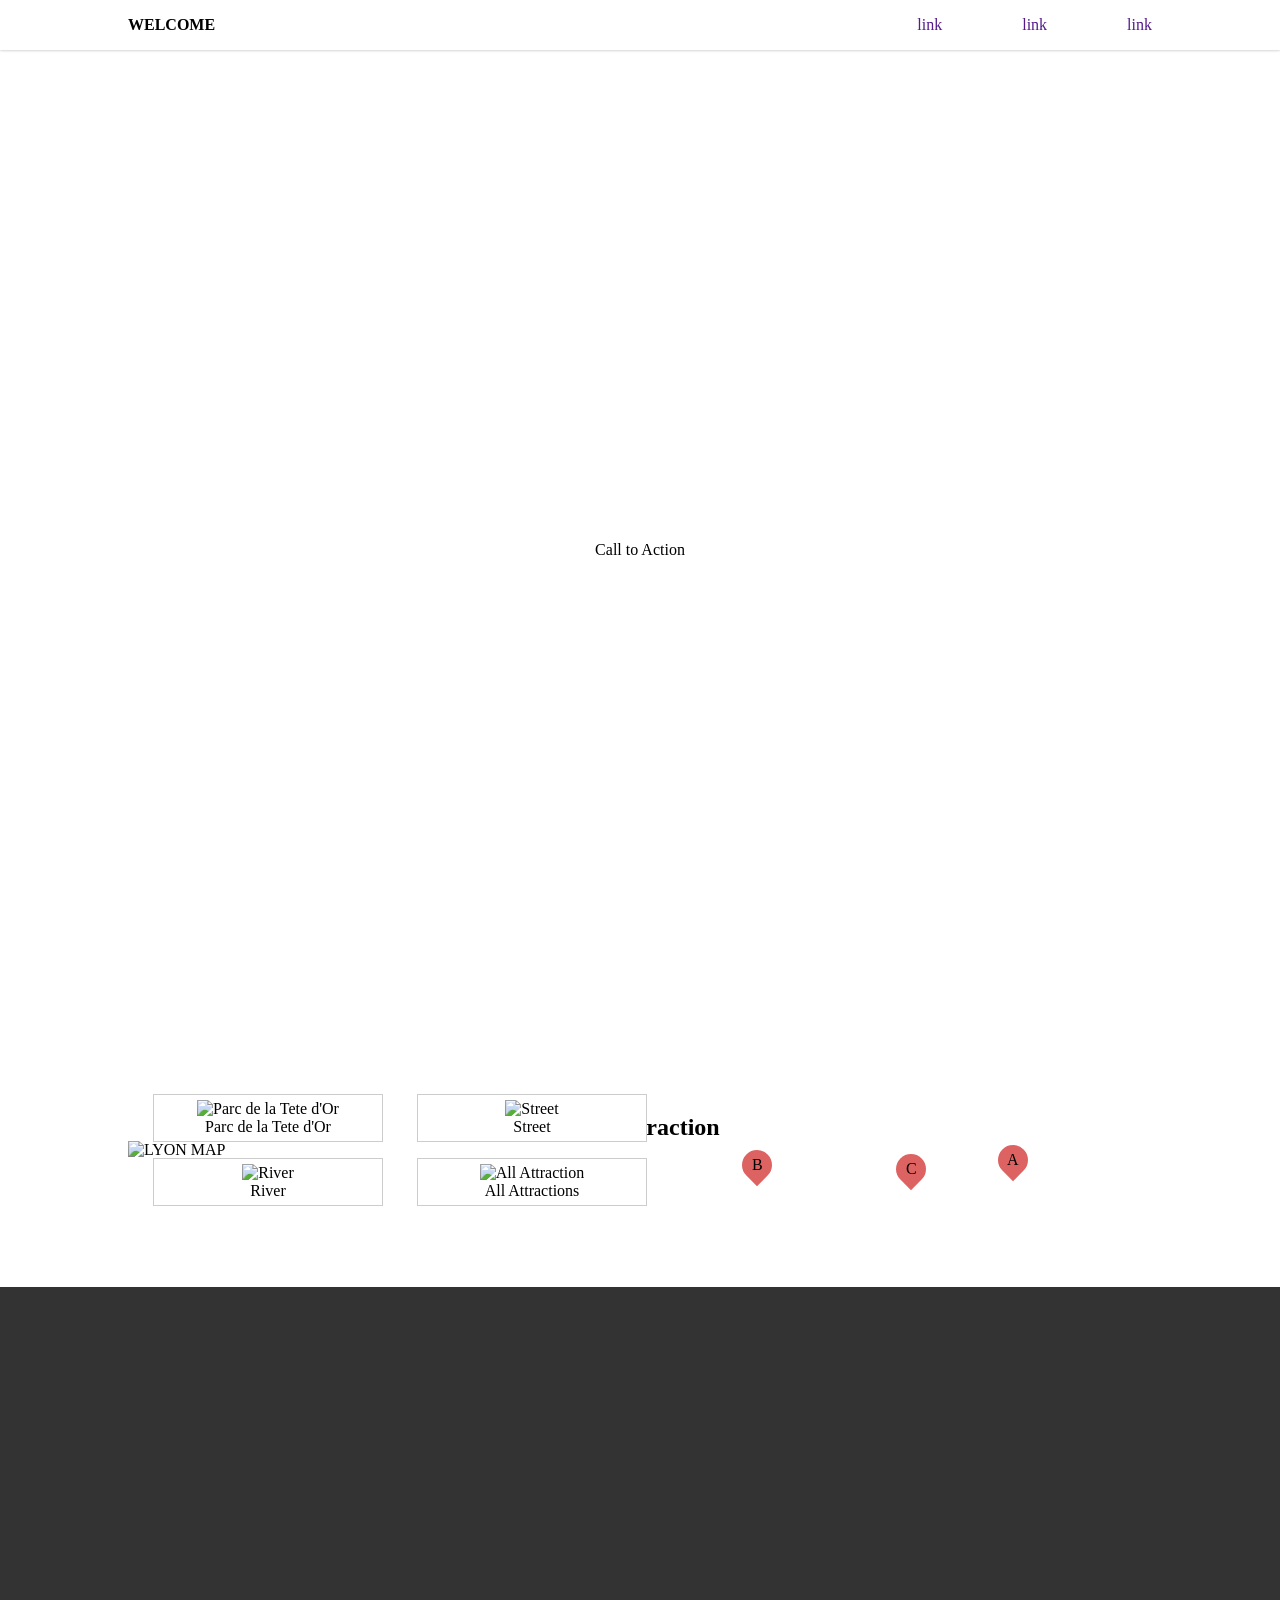
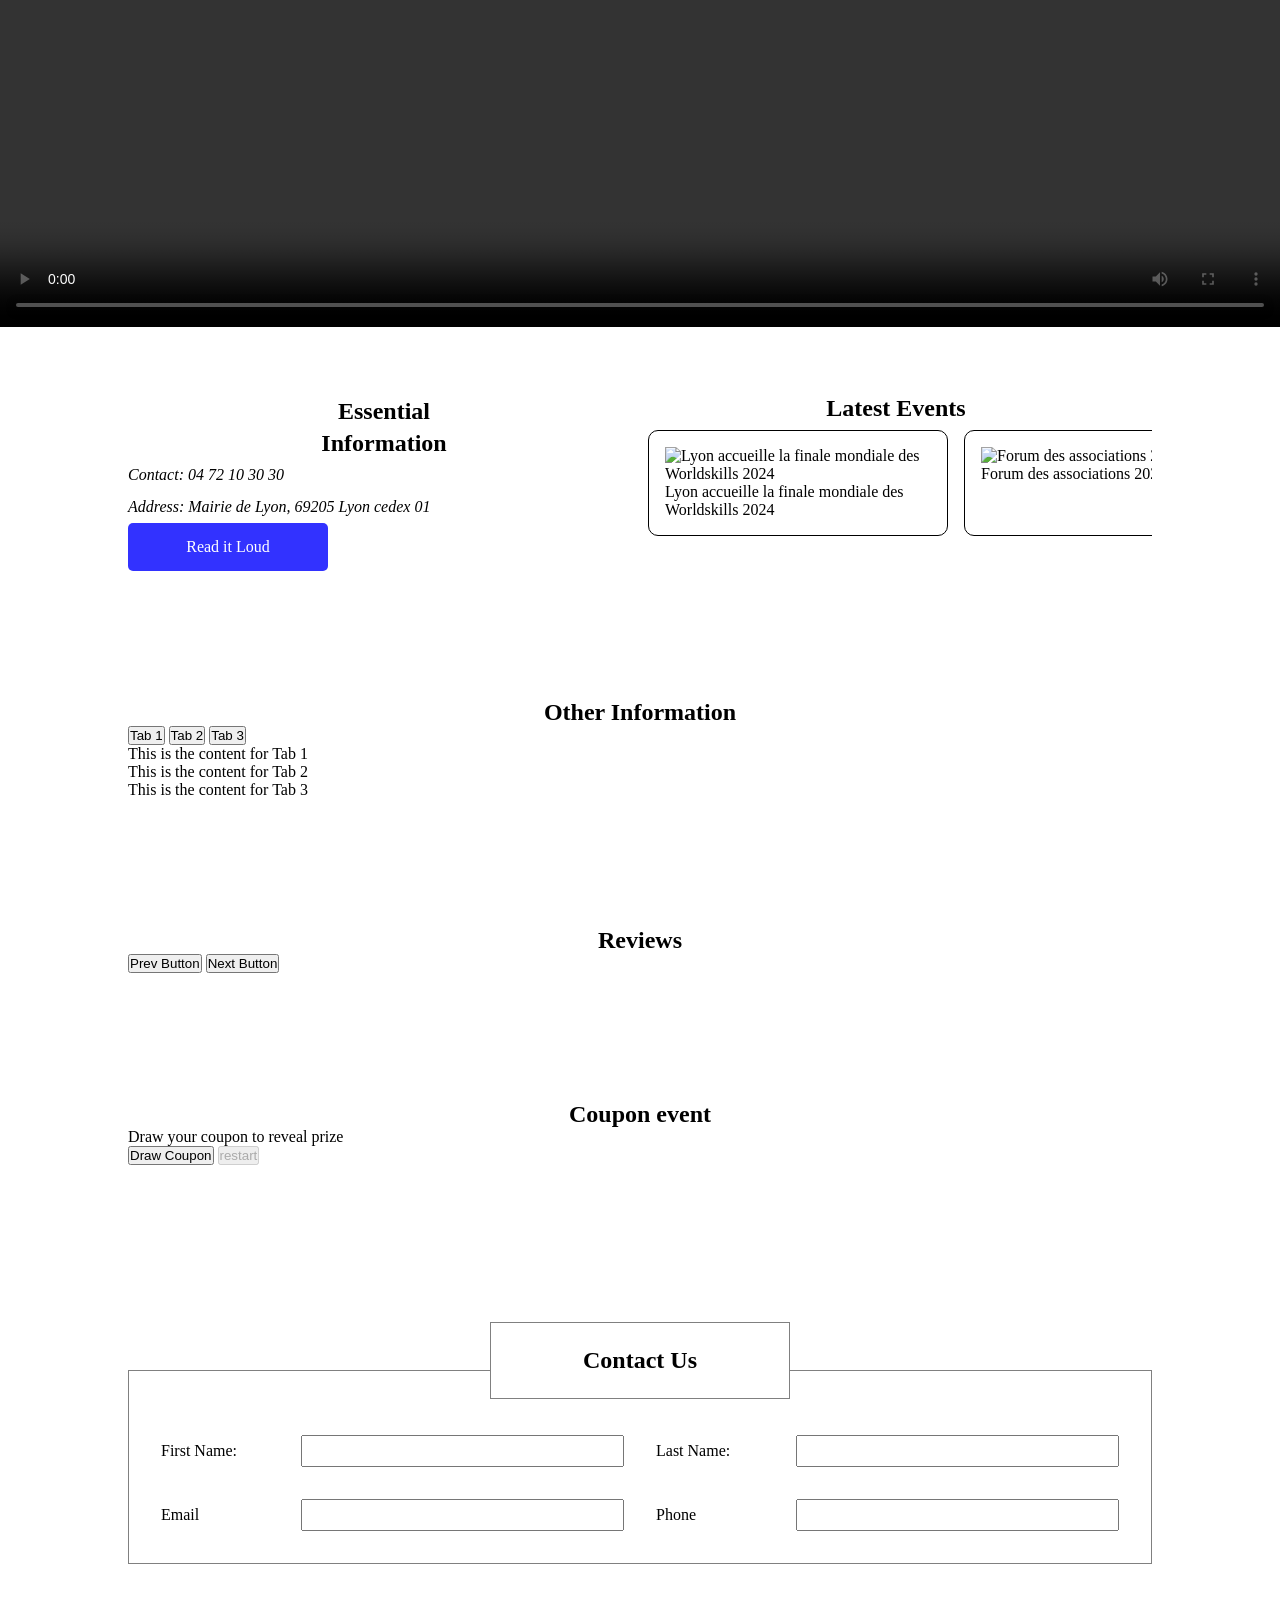
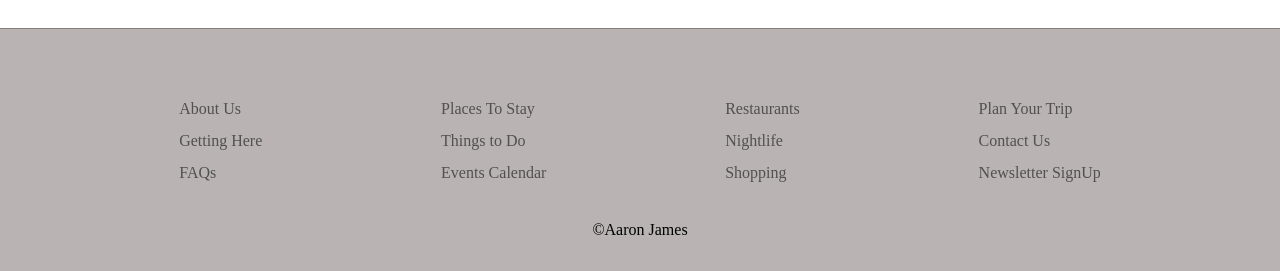
==== practiceModuleE/index.html @ 43f490d1 "Added play ground for module E" ====
<!doctype html>
<html lang="en">
  <head>
    <meta charset="UTF-8" />
    <meta name="viewport" content="width=device-width, initial-scale=1.0" />
    <title>Document</title>
    <link rel="stylesheet" href="style/main.css" />
  </head>
  <body>
    <header>
      <div class="container">
        <h1>WELCOME</h1>
        <nav>
          <ul>
            <li><a href="">link</a></li>
            <li><a href="">link</a></li>
            <li><a href="">link</a></li>
          </ul>
        </nav>
      </div>
    </header>

    <main>
      <section id="callToAction">
        <div id="cto">
          <div class="mask"></div>
          Call to Action
        </div>
      </section>

      <section class="map">
        <h2>Map Attraction</h2>

        <div class="container">
          <img
            srcset="
              images/lyon-map.jpg         1280w,
              images/lyon-map-low-res.jpg 2756w
            "
            alt="LYON MAP"
            sizes="(max-width: 759px) 100vw, 100vw"
          />

          <div class="mapAttraction">
            <figure class="attractionCard">
              <picture>
                <source media="(max-width: 759px)" srcset="images/attraction-a-low-res.jpg" />
                <img src="images/Attraction-a.jpg" alt="Parc de la Tete d'Or" />
              </picture>
              <figcaption>Parc de la Tete d'Or</figcaption>
            </figure>
            <figure class="attractionCard">
              <picture>
                <source media="(max-width: 759px)" srcset="images/attraction-b-low-res.jpg" />
                <img src="images/attraction-b.jpg" alt="Street" />
              </picture>
              <figcaption>Street</figcaption>
            </figure>
            <figure class="attractionCard">
              <picture>
                <source media="(max-width: 759px)" srcset="images/attraction-c-low-res.jpg" />
                <img src="images/attraction-c.jpg" alt="River" />
              </picture>
              <figcaption>River</figcaption>
            </figure>
            <figure class="attractionCard">
              <picture>
                <source media="(max-width: 759px)" srcset="images/all-attractions-low-res.jpg" />
                <img src="images/all-attractions.jpg" alt="All Attraction" />
              </picture>
              <figcaption>All Attractions</figcaption>
            </figure>
          
          </div>

          <div class="mapMarkers">
           <div class="marker" style="top: 20%; left: 85%;"><span>A</span></div>
            <div class="marker" style="top: 50%; left: 60%;"><span>B</span></div>
            <div class="marker" style="top: 70%; left: 75%;"><span>C</span></div>
          </div>
        </div>
      </section>

      <video src="videos/lyon.mp4" controls></video>

   <section id="essentialNevents" class="container">
  <div class="essentialInfo">
    <h2>Essential <br> Information</h2>
    <address>
      <p>Contact: 04 72 10 30 30</p>
      <p>Address: Mairie de Lyon, 69205 Lyon cedex 01</p>
    </address>
    <a href="" id="readLoud">Read it Loud</a>
  </div>

  <div class="latestEvents">
      <h2>Latest Events</h2>
      <div class="eventsCard">

        <figure>
          <picture>
            <source
              media="(max-width: 759px)"
              srcset="latest-events-images/worldskills-2024-p-low-res.png"
            />
            <img
              src="latest-events-images/worldskills-2024-p.jpg"
              alt="Lyon accueille la finale mondiale des Worldskills 2024"
            />
          </picture>
          <figcaption>Lyon accueille la finale mondiale des Worldskills 2024</figcaption>
        </figure>

        <figure>
          <picture>
            <source
              media="(max-width: 759px)"
              srcset="latest-events-images/fda-p-low-res.jpg"
            />
            <img
              src="latest-events-images/fda-p.jpg"
              alt="Forum des associations 2024"
            />
          </picture>
          <figcaption>Forum des associations 2024</figcaption>
        </figure>

        <figure>
          <picture>
            <source
              media="(max-width: 759px)"
              srcset="latest-events-images/lyon-kayak-p-0-low-res.jpg"
            />
            <img
              src="latest-events-images/lyon-kayak-p-0.jpg"
              alt="Lyon Kayak"
            />
          </picture>
          <figcaption>Lyon Kayak</figcaption>
        </figure>

        <figure>
          <picture>
            <source
              media="(max-width: 759px)"
              srcset="latest-events-images/semaine-bleue-2024-p-low-res.jpg"
            />
            <img
              src="latest-events-images/semaine-bleue-2024-p.jpg"
              alt="La semaine bleue 2024"
            />
          </picture>
          <figcaption>La semaine bleue 2024</figcaption>
        </figure>

        <figure>
          <picture>
            <source
              media="(max-width: 759px)"
              srcset="latest-events-images/village-des-metiers-p-low-res.jpg"
            />
            <img
              src="latest-events-images/village-des-metiers-p.jpg"
              alt="Le Village des Métiers"
            />
          </picture>
          <figcaption>Le Village des Métiers</figcaption>
        </figure>

        <figure>
          <picture>
            <source
              media="(max-width: 759px)"
              srcset="latest-events-images/journees_portes_ouvertes_entreprises_2023_p-low-res.jpg"
            />
            <img
              src="latest-events-images/journees_portes_ouvertes_entreprises_2023_p.jpg"
              alt="Les Journées Portes Ouvertes des Entreprises"
            />
          </picture>
          <figcaption>Les Journées Portes Ouvertes des Entreprises</figcaption>
        </figure>

      </div>
    </div>
  </section>

      <section id="otherInfo" class="container">
        <h2>Other Information</h2>

        <custom-tab>
          <button id="tab-1" slot="tab">Tab 1</button>
          <button id="tab-2" slot="tab">Tab 2</button>
          <button id="tab-3" slot="tab">Tab 3</button>

          <div id="content-1" slot="content" aria-labelledby="content-1">
            This is the content for Tab 1
          </div>
          <div id="content-2" slot="content" aria-labelledby="content-2">
            This is the content for Tab 2
          </div>
          <div id="content-3" slot="content" aria-labelledby="content-3">
            This is the content for Tab 3
          </div>
        </custom-tab>
      </section>

      <section id="reviews" class="container">
        <h2>Reviews</h2>

        <div class="reviewSlide"></div>
        <div class="reviewControl">
          <button id="prevBtn">Prev Button</button>
          <button id="nextBtn">Next Button</button>
        </div>
      </section>


    <section id="couponEvent" class="container">
        <h2>Coupon event</h2>
        <p>Draw your coupon to reveal prize</p>
        <div class="result"></div>
        <button id="drawBtn">Draw Coupon</button>
        <button id="restart" disabled="disabled">restart</button>
    </section>

    <section id="contactForm" class="container">
        <h2>Contact Us</h2>
        <form action="" method="post">
          <label for="firstName">First Name: </label>
          <input type="text" name="firstName" id="firstName" />

          <label for="lastName">Last Name: </label>
          <input type="text" name="lastName" id="lastName" />

          <label for="email">Email</label>
          <input type="email" name="email" id="email" />

          <label for="phone">Phone</label>
          <input type="tel" name="phone" id="phone" />
        </form>
      </section>


    </main>


    <footer>
        <div class="container">
            <nav>
                <ul>
                    <li><a href="">About Us</a></li>
                    <li><a href="">Getting Here</a></li>
                    <li><a href="">FAQs</a></li>
                </ul>
                <ul>
                    <li><a href="">Places To Stay</a></li>
                    <li><a href="">Things to Do</a></li>
                    <li><a href="">Events Calendar</a></li>
                </ul>
                <ul>
                    <li><a href="">Restaurants</a></li>
                    <li><a href="">Nightlife</a></li>
                    <li><a href="">Shopping</a></li>
                </ul>
                <ul>
                    <li><a href="">Plan Your Trip</a></li>
                    <li><a href="">Contact Us</a></li>
                    <li><a href="">Newsletter SignUp</a></li>
                </ul>
            </nav>
            <p>&copy;Aaron James</p>
        </div>
    </footer>

    <script src="js/app.js"></script>
  </body>
</html>
---- practiceModuleE/style/main.css ----
*
{
    margin: 0;
    padding: 0;
    box-sizing: border-box;
}

h1
{
    font-size: 1em;
}

h2
{
    text-align: center;


}



li
{
    list-style-type: none;
}

a{
 text-decoration: none;
}

.container
{
    width: 80%;
    margin: 0 auto;

}

section:not(#callToAction), footer
{
    padding: 4em 0;
}

img,video
{   
    width: 100%;
    height: auto;
}

header,footer
{
    width: 100%;
}


/* header */
header
{
    background-color: rgba(255,255,255,0.5);
    backdrop-filter: blur(5px);
    box-shadow: 0 0 3px rgba(0,0,0,0.3);
    padding: 1em 0;
    position: sticky;
    top: 0;
    z-index: 100;
}

header .container
{
    display: flex;
    justify-content: space-between;
}

header ul
{
    display: flex;
    justify-content: center;
    align-items: center;
    gap: 5em;
}

/* Call To Action */

#callToAction
{
    background: url(../images/cover.jpg);
    background-size: cover;
    height: 1000px;
    display: flex;
    justify-content: center;
    align-items: center;
}

#cto
{
    padding: 2em;
    background-color: white;
    border-radius: 15px;
}


/*Map Attraction*/



.map
{
    margin-bottom: 4em;
}

.map .container { position: relative; }

.map .container > img {
    width: 100%;
    height: auto;
    display: block;
}

.map .mapAttraction {
    position: absolute;
    top: 50%;
    left: 1em;
    transform: translateY(-50%);
    width: 50%;
    display: flex;
    flex-wrap: wrap;
    gap: 1em;
    justify-content: space-around;
}

.map .mapAttraction .attractionCard {
    width: 45%;
    text-align: center;
    background: white;
    border: 1px solid #ccc;
    padding: 5px;
}

.map .mapAttraction .attractionCard img {
    width: 100%;
    object-fit: cover;
}

.map .mapMarkers {
    position: absolute;
    top: 0;
    left: 0;
    width: 100%;
    height: 100%;
    pointer-events: none;
}

.mapMarkers .marker {
    background-color: rgb(221, 98, 98);
    width: 30px;
    height: 30px;
    border-radius: 50% 50% 50% 0;
    transform: rotate(-45deg);
    position: absolute;
    display: flex;
    justify-content: center;
    align-items: center;
    pointer-events: all; 
    cursor: pointer;
}

.mapMarkers span {
    display: block;
    transform: rotate(45deg);
}

/* Hover Effects */
.focus, .attractionCard:hover, .eventsCard figure:hover {
    transform: scale(1.05);
    box-shadow: 0 5px 5px rgba(0,0,0,0.3);
    transition: transform 0.3s ease-in-out;
    overflow: hidden;
    position: relative;
}

.attractionCard:hover::before, .eventsCard figure:hover::before {
    content: "";
    position: absolute;
    top: -10%;
    left: -60%;
    width: 50%;
    height: 120%;
    background: linear-gradient(0deg, rgba(255,255,255,0) 0%,
     rgba(255,255,255,0.48) 35%, rgba(255,255,255,0.90) 80%);
    transform: rotate(15deg);
    animation: shine 0.4s ease-in-out;
}

@keyframes shine {
    from { left: -70%; }
    to { left: 100%; }
}
/* Essential Information */

#essentialNevents
{
    padding: 4em;
    display: flex;

    > div 
    {
        width: 50%;
    };

    .essentialInfo
    {
        display: flex;
        flex-direction: column;
        line-height: 2em;
    }

    #readLoud
    {
        background-color: rgb(50, 50, 255);
        color: white;
        text-align: center;
        border-radius: 5px;
        width: 200px;
        padding: 0.5em;
    }

    .eventsCard
    {
        display: flex;
        overflow-x: auto;
    }

    .eventsCard figure
    {
        min-width: 300px;
        padding: 1em;
        border: 1px solid black;
        border-radius: 10px;
        margin: 0.5em;
    }
}





/* Contact */

#contactForm h2{
    border: 1px solid gray;
    background-color: white;
    width: 300px;
    padding: 1em;
    margin: auto;
    position: relative;
    z-index: 5;
    text-align: center;
    top: 1.2em;
}

#contactForm form
{
    display: grid;
    grid-template-columns: 1fr 3fr 1fr 3fr;
    border: 1px solid gray;
    line-height: 2em;
    gap: 2em;
    padding: 4em 2em 2em;
} 


/* footer */

footer{
    border-top: 1px solid gray;
    padding: 4em 4em 2em 4em;
    background-color: rgb(185, 179, 179);
}


footer p{
    text-align: center;
    margin-top: 2em;
}

footer a
{
    color: rgb(82, 80, 80);
    line-height: 2em;
}

footer nav
{
    display: flex;
    gap: 2em;
    justify-content: space-between;
}
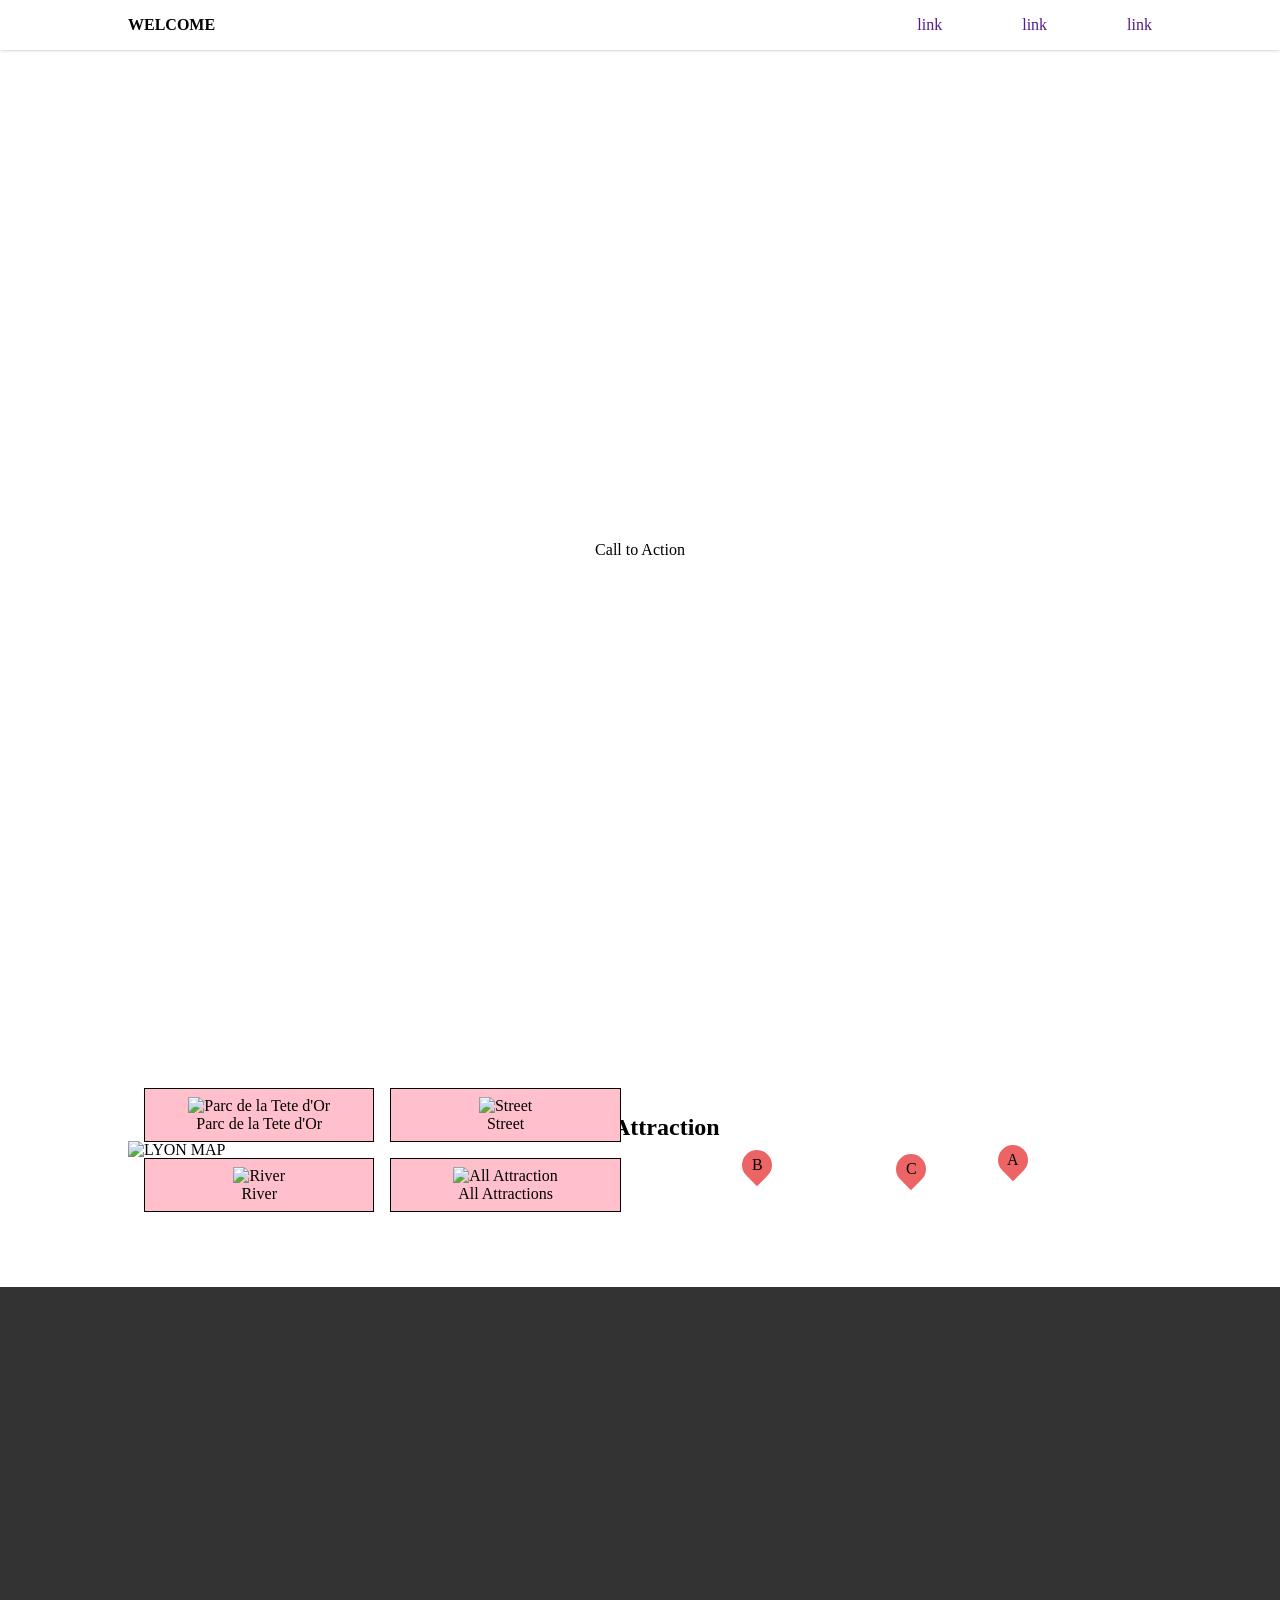
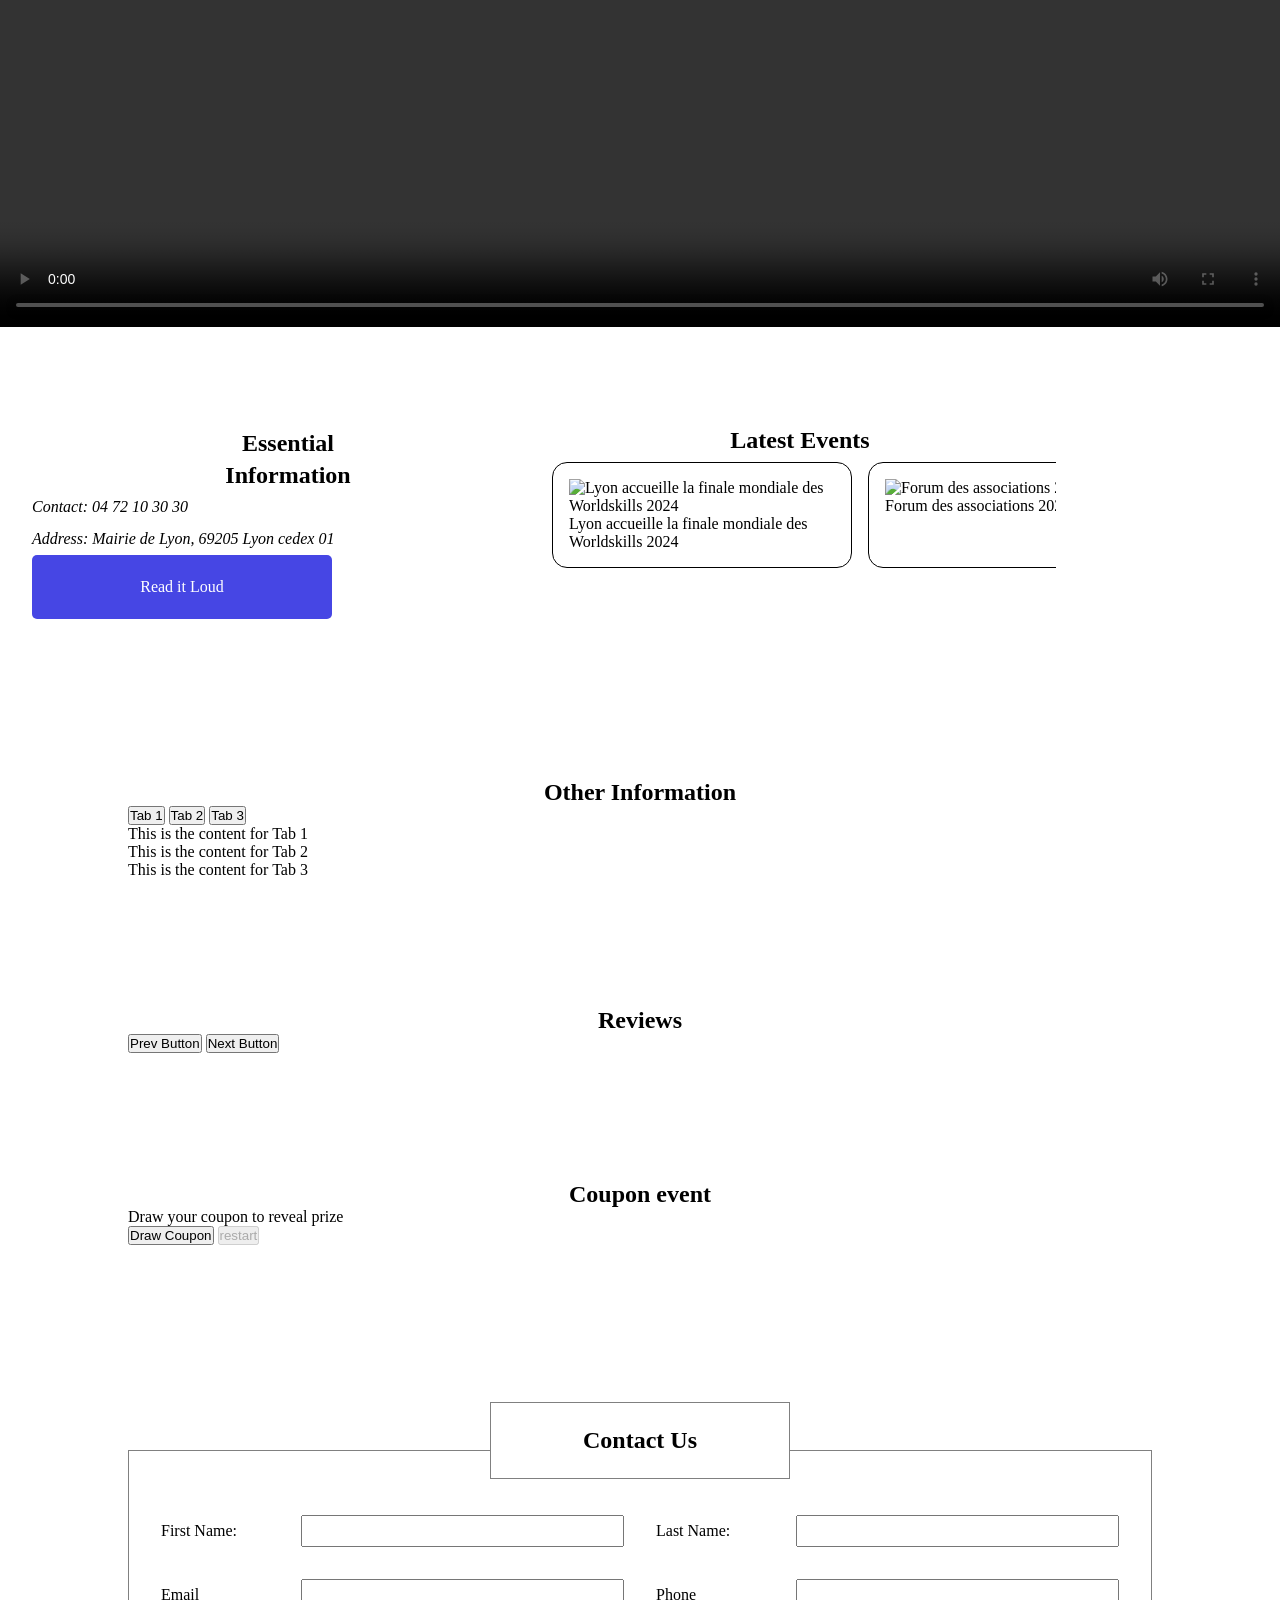
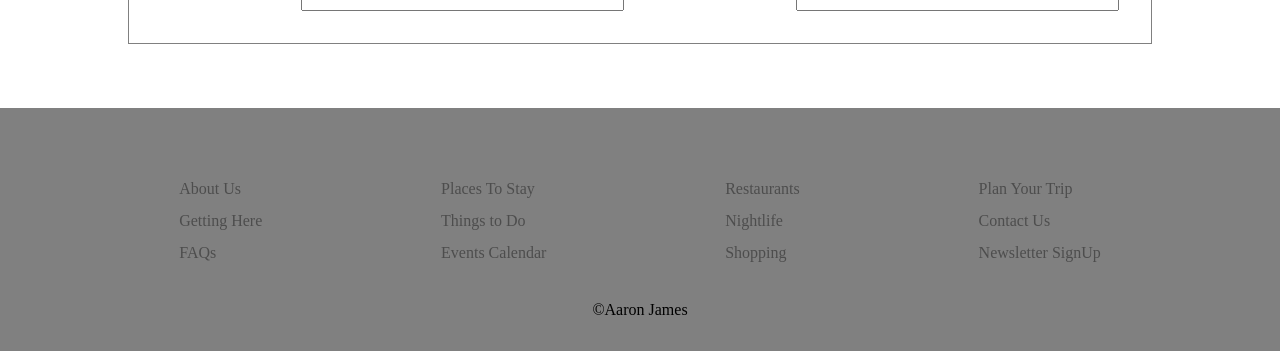
==== commit 69838099: "Update playground" ====
--- a/practiceModuleE/index.html
+++ b/practiceModuleE/index.html
@@ -45,7 +45,8 @@
             <figure class="attractionCard">
               <picture>
                 <source media="(max-width: 759px)" srcset="images/attraction-a-low-res.jpg" />
-                <img src="images/Attraction-a.jpg" alt="Parc de la Tete d'Or" />
+                <img src="images/attraction-a.jpg" alt="Parc de la Tete d'Or" />
+
               </picture>
               <figcaption>Parc de la Tete d'Or</figcaption>
             </figure>
--- a/practiceModuleE/style/main.css
+++ b/practiceModuleE/style/main.css
@@ -79,7 +79,6 @@
 }
 
 /* Call To Action */
-
 #callToAction
 {
     background: url(../images/cover.jpg);
@@ -88,6 +87,7 @@
     display: flex;
     justify-content: center;
     align-items: center;
+
 }
 
 #cto
@@ -98,86 +98,86 @@
 }
 
 
+
 /*Map Attraction*/
 
-
-
 .map
 {
+    h2 {margin-bottom: 2emn};
     margin-bottom: 4em;
-}
-
-.map .container { position: relative; }
-
-.map .container > img {
-    width: 100%;
-    height: auto;
-    display: block;
-}
-
-.map .mapAttraction {
+    .container
+    {
+        position: relative;
+    }
+
+    .mapAttraction
+    {
+        position: absolute;
+        top: 50%;
+        left: 1em;
+        width: 50%;
+        transform: translateY(-50%);
+        display: flex;
+        flex-wrap: wrap;
+        gap: 1em;
+    }
+
+    .mapAttraction .attractionCard 
+    {
+        width: 45%;
+        background-color: pink;
+        padding: 0.5em;
+        border: 1px solid black;
+        text-align: center;
+    }
+
+    .mapMarkers 
+    {
+        position: absolute;
+        top: 0;
+        left: 0;
+        height: 100%;
+        width: 100%;
+        pointer-events: none;
+    }
+}
+
+.mapMarkers .marker 
+{
     position: absolute;
-    top: 50%;
-    left: 1em;
-    transform: translateY(-50%);
-    width: 50%;
-    display: flex;
-    flex-wrap: wrap;
-    gap: 1em;
-    justify-content: space-around;
-}
-
-.map .mapAttraction .attractionCard {
-    width: 45%;
-    text-align: center;
-    background: white;
-    border: 1px solid #ccc;
-    padding: 5px;
-}
-
-.map .mapAttraction .attractionCard img {
-    width: 100%;
-    object-fit: cover;
-}
-
-.map .mapMarkers {
-    position: absolute;
-    top: 0;
-    left: 0;
-    width: 100%;
-    height: 100%;
-    pointer-events: none;
-}
-
-.mapMarkers .marker {
-    background-color: rgb(221, 98, 98);
+    background-color: rgb(236, 100, 100);
     width: 30px;
     height: 30px;
     border-radius: 50% 50% 50% 0;
     transform: rotate(-45deg);
-    position: absolute;
     display: flex;
     justify-content: center;
     align-items: center;
-    pointer-events: all; 
-    cursor: pointer;
-}
-
-.mapMarkers span {
-    display: block;
-    transform: rotate(45deg);
-}
+    pointer-events: all;
+    
+    span 
+    {
+        display: block;
+        transform: rotate(45deg);
+    }
+
+}
+
+
+
 
 /* Hover Effects */
-.focus, .attractionCard:hover, .eventsCard figure:hover {
+
+.focus, .attractionCard:hover, .eventsCard figure:hover 
+{
+    position: relative;
+    box-shadow: 0 5x 5x rgba(0,0,0,0.3);
     transform: scale(1.05);
-    box-shadow: 0 5px 5px rgba(0,0,0,0.3);
     transition: transform 0.3s ease-in-out;
     overflow: hidden;
-    position: relative;
-}
-
-.attractionCard:hover::before, .eventsCard figure:hover::before {
+}
+
+/* .focus::before,.attractionCard:hover::before, .eventsCard figure:hover::before {
     content: "";
     position: absolute;
     top: -10%;
@@ -188,6 +188,24 @@
      rgba(255,255,255,0.48) 35%, rgba(255,255,255,0.90) 80%);
     transform: rotate(15deg);
     animation: shine 0.4s ease-in-out;
+} */
+
+.focus, .attractionCard:hover::before, .eventsCard figure:hover::before 
+{
+    content: "";
+    position: absolute;
+    top: -10%;
+    left: -60%;
+    width: 50%;
+    height: 120%;
+    background: linear-gradient(
+        0deg, rgba(255,255,255,0) 0%,
+        rgba(255,255,255,0.48) 35%,
+        rgba(255,255,255,0.90) 80%
+    );
+    transform: rotate(15deg);
+    animation: shine 0.4s ease-in-out;
+
 }
 
 @keyframes shine {
@@ -195,16 +213,14 @@
     to { left: 100%; }
 }
 /* Essential Information */
-
 #essentialNevents
 {
-    padding: 4em;
-    display: flex;
-
+    display: flex;
+    margin: 2em;
     > div 
     {
         width: 50%;
-    };
+    }
 
     .essentialInfo
     {
@@ -213,48 +229,44 @@
         line-height: 2em;
     }
 
-    #readLoud
-    {
-        background-color: rgb(50, 50, 255);
+    #readLoud 
+    {
+        width: 300px;
+        background-color: rgb(70, 70, 228);
         color: white;
         text-align: center;
+        padding: 1em;
         border-radius: 5px;
-        width: 200px;
-        padding: 0.5em;
-    }
-
-    .eventsCard
+    }
+
+    .eventsCard 
     {
         display: flex;
         overflow-x: auto;
     }
 
-    .eventsCard figure
+    .eventsCard figure 
     {
         min-width: 300px;
+        border: 1px solid black;
+        margin: 0.5em;
         padding: 1em;
-        border: 1px solid black;
-        border-radius: 10px;
-        margin: 0.5em;
-    }
-}
-
-
-
-
+        border-radius: 15px;
+    }
+}
 
 /* Contact */
 
-#contactForm h2{
+#contactForm h2 
+{
+    position: relative;
     border: 1px solid gray;
     background-color: white;
+    padding: 1em;
+    top: 1.2em;
+    margin: auto;
+    z-index: 5;
     width: 300px;
-    padding: 1em;
-    margin: auto;
-    position: relative;
-    z-index: 5;
-    text-align: center;
-    top: 1.2em;
 }
 
 #contactForm form
@@ -262,15 +274,15 @@
     display: grid;
     grid-template-columns: 1fr 3fr 1fr 3fr;
     border: 1px solid gray;
+    gap: 2em;
     line-height: 2em;
-    gap: 2em;
     padding: 4em 2em 2em;
-} 
-
+
+}
 
 /* footer */
 
-footer{
+/* footer{
     border-top: 1px solid gray;
     padding: 4em 4em 2em 4em;
     background-color: rgb(185, 179, 179);
@@ -293,4 +305,38 @@
     display: flex;
     gap: 2em;
     justify-content: space-between;
+} */
+
+
+
+
+
+
+
+footer 
+{
+    border-top: 1px solid gray;
+    background-color: gray;
+    padding: 4em 4em  2em 4em;
+}
+
+
+footer p 
+{
+    text-align: center;
+    margin-top: 2em;
+}
+
+
+footer a 
+{
+    line-height: 2em;
+    color: rgb(77, 77, 77);
+}
+
+footer nav 
+{
+    display: flex;
+    justify-content: space-between;
+    gap: 2em;
 }
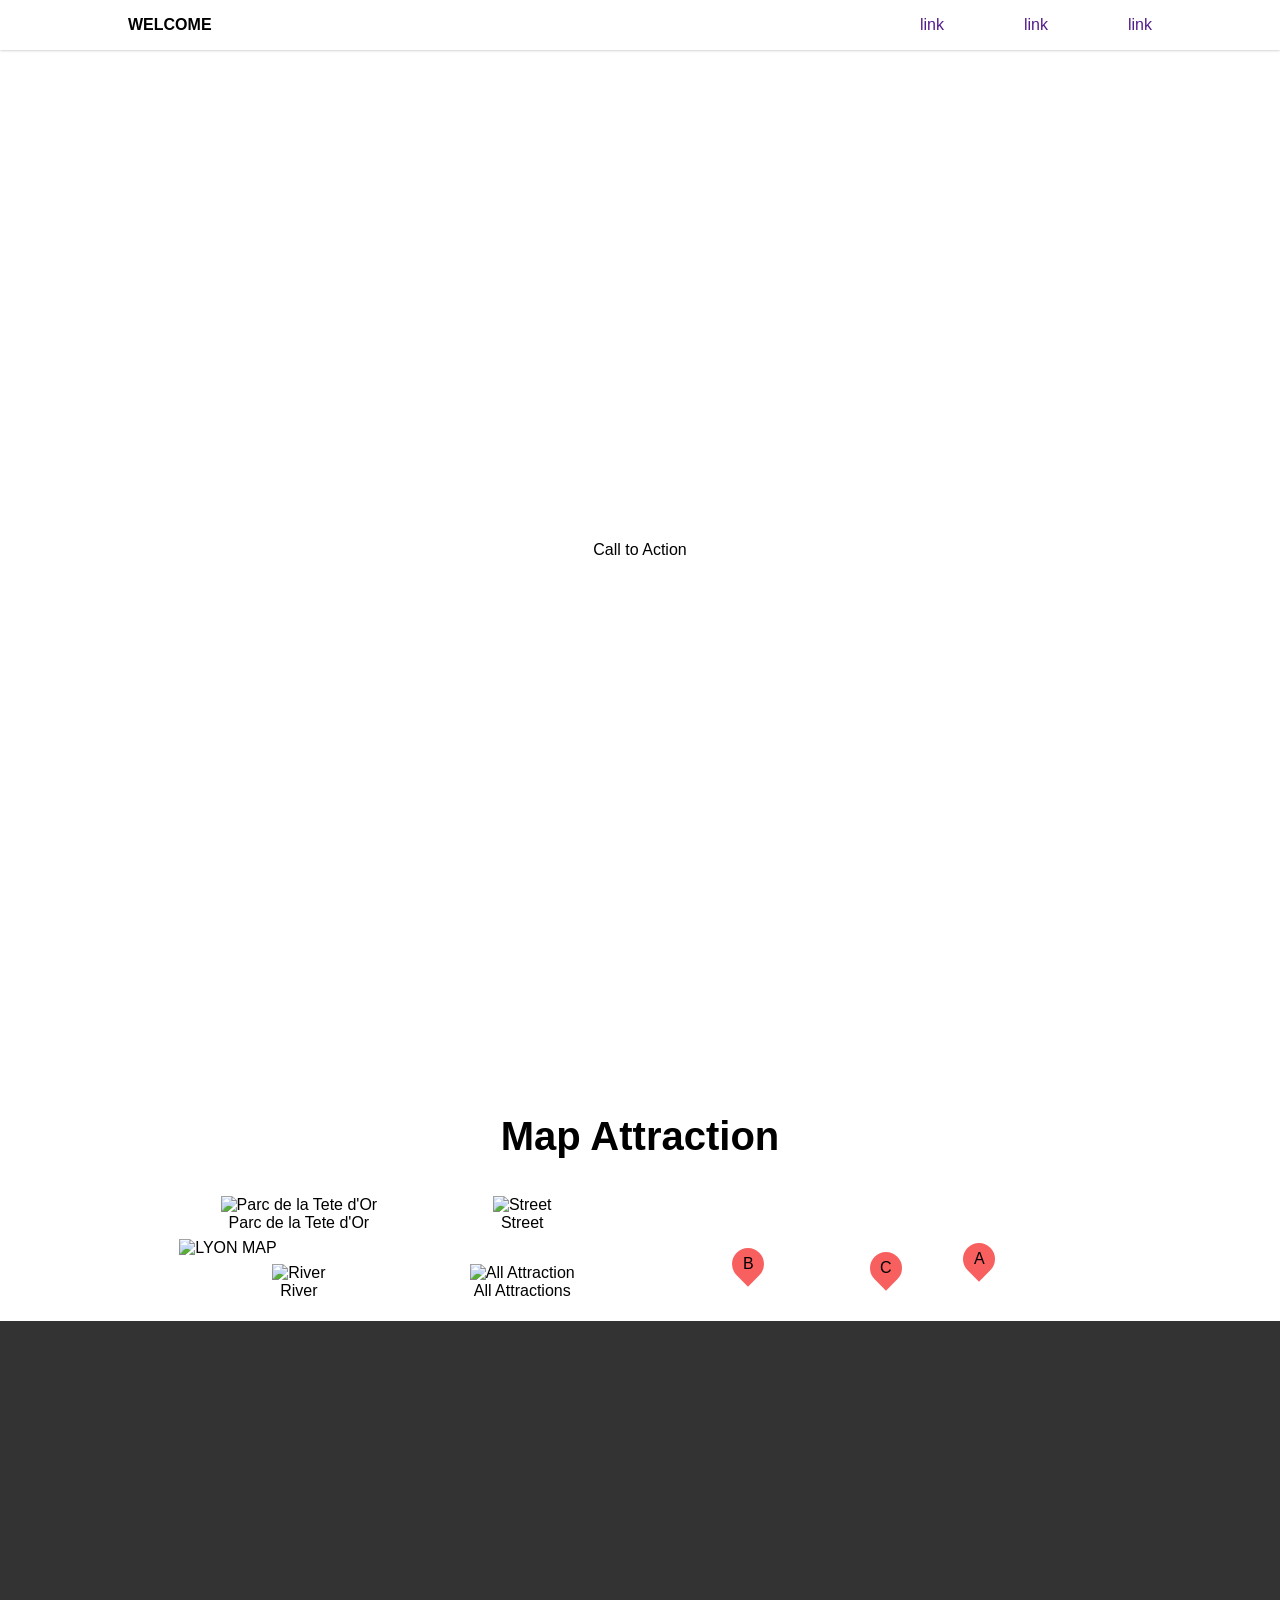
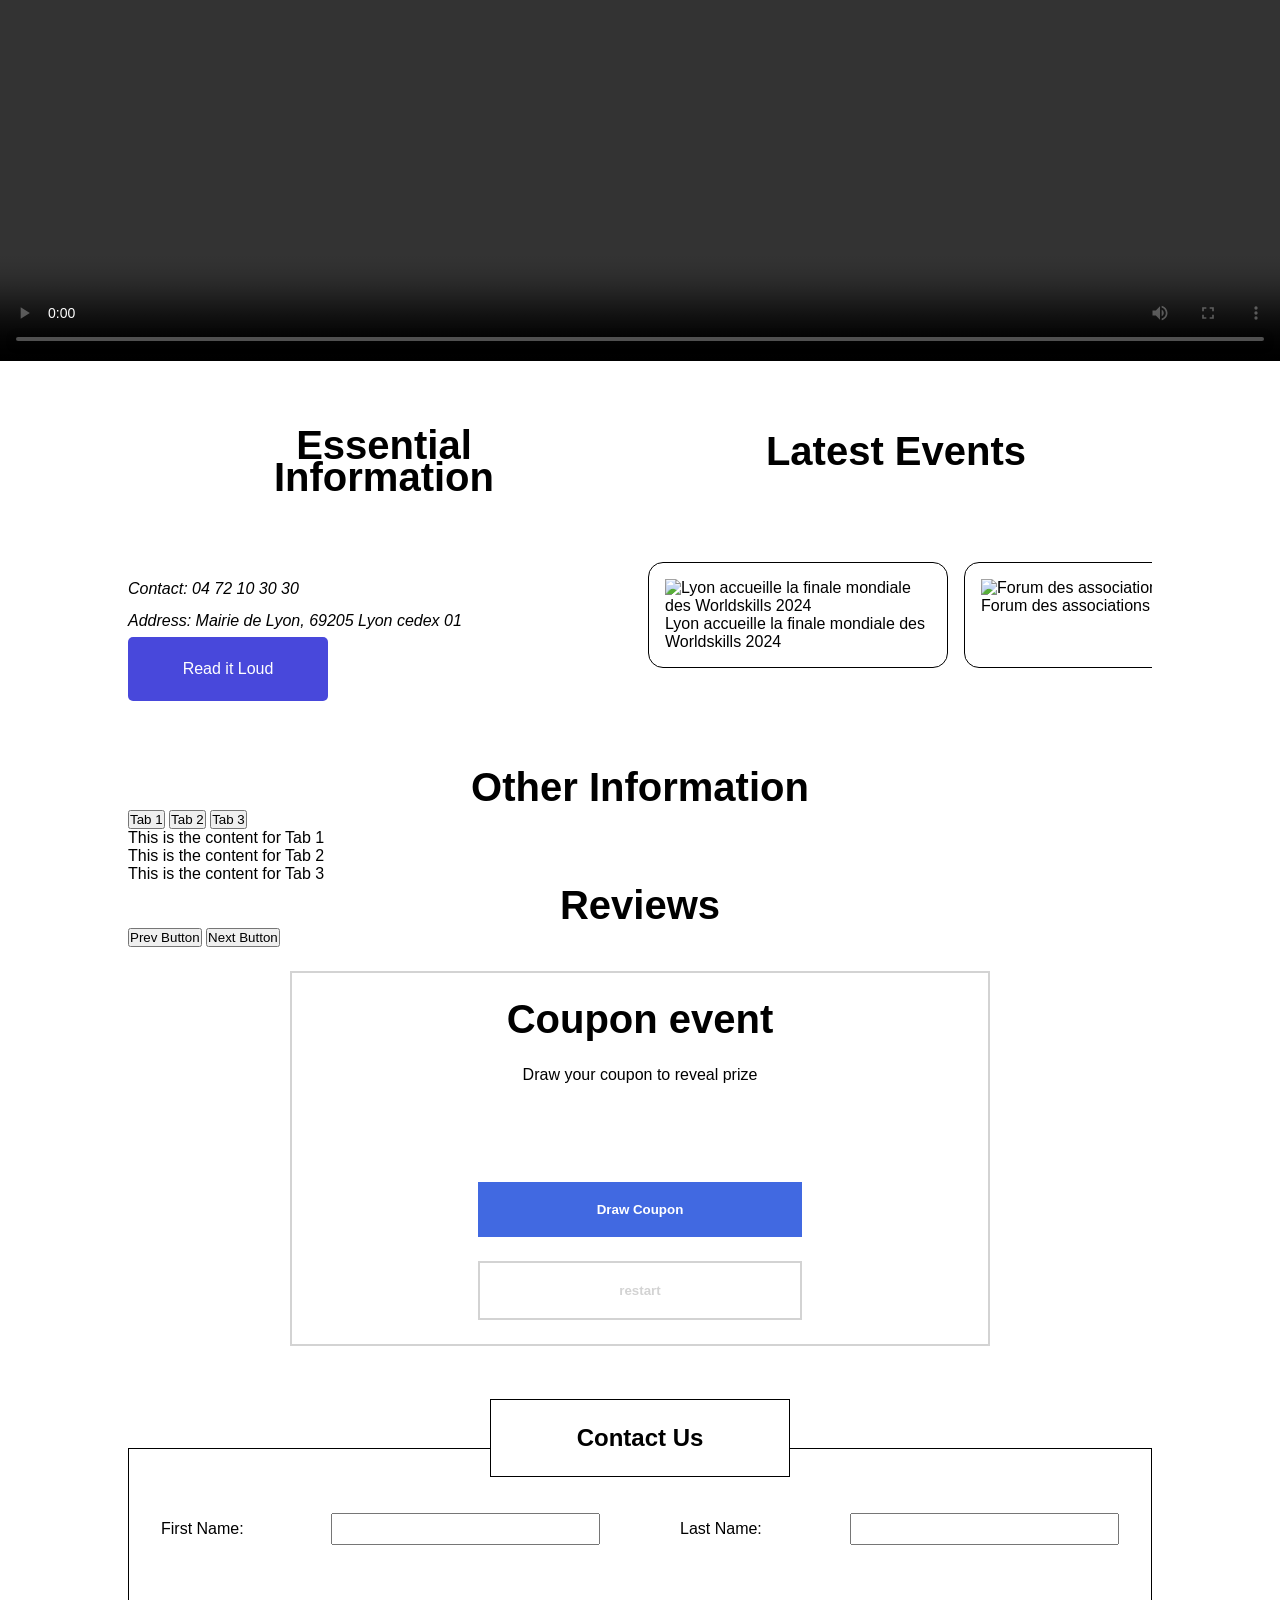
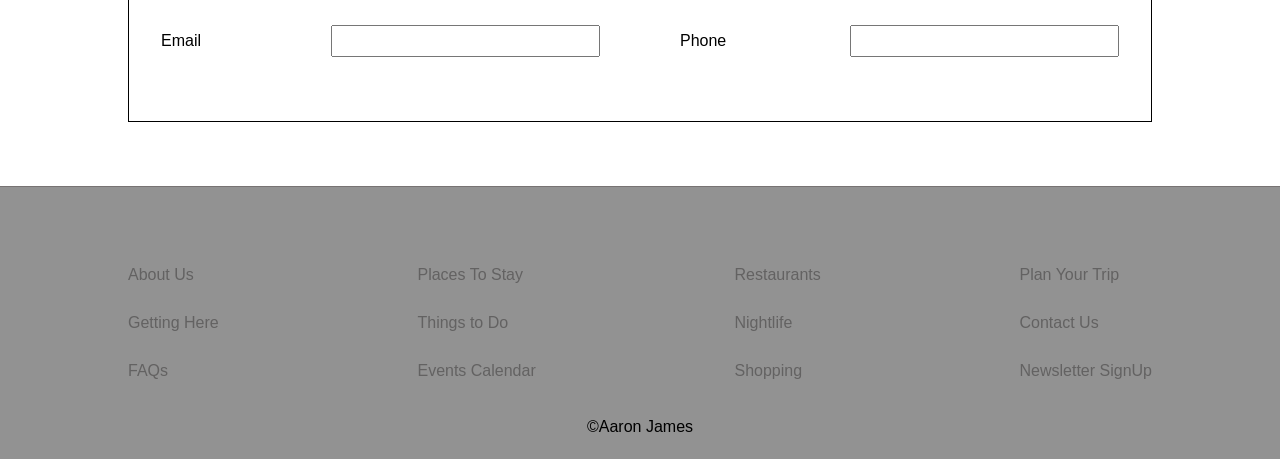
==== commit 1fb5c2e5: "Updated Coupon Event" ====
--- a/practiceModuleE/index.html
+++ b/practiceModuleE/index.html
@@ -220,7 +220,7 @@
     <section id="couponEvent" class="container">
         <h2>Coupon event</h2>
         <p>Draw your coupon to reveal prize</p>
-        <div class="result"></div>
+        <div id="result"></div>
         <button id="drawBtn">Draw Coupon</button>
         <button id="restart" disabled="disabled">restart</button>
     </section>
--- a/practiceModuleE/style/main.css
+++ b/practiceModuleE/style/main.css
@@ -10,67 +10,70 @@
     font-size: 1em;
 }
 
-h2
+h2 
 {
     text-align: center;
-
-
-}
-
-
-
-li
+}
+
+h2:not(#contactForm h2)
+{
+    font-size: 2.5em;
+}
+
+li 
 {
     list-style-type: none;
 }
 
-a{
- text-decoration: none;
-}
-
-.container
-{
+a 
+{
+    text-decoration: none;
+}
+
+img,video 
+{
+    width: 100%;
+    height: auto;
+}
+
+.container 
+{   
     width: 80%;
     margin: 0 auto;
-
-}
-
-section:not(#callToAction), footer
-{
-    padding: 4em 0;
-}
-
-img,video
-{   
+}
+
+body 
+{
+    font-family: Arial, Helvetica, sans-serif;
+}
+
+header, footer 
+{
     width: 100%;
-    height: auto;
-}
-
-header,footer
-{
-    width: 100%;
-}
-
-
-/* header */
-header
-{
-    background-color: rgba(255,255,255,0.5);
-    backdrop-filter: blur(5px);
-    box-shadow: 0 0 3px rgba(0,0,0,0.3);
-    padding: 1em 0;
+}
+
+/* Header */
+header 
+{
     position: sticky;
     top: 0;
+    background-color: rgba(255,255,255,0.5);
+    box-shadow: 0 0 3px rgba(0,0,0,0.3);
+    backdrop-filter: blur(5px);
     z-index: 100;
-}
-
-header .container
+    padding: 1em 0;
+}
+
+
+header .container 
 {
     display: flex;
     justify-content: space-between;
-}
-
-header ul
+ 
+
+}
+
+header ul 
 {
     display: flex;
     justify-content: center;
@@ -79,7 +82,7 @@
 }
 
 /* Call To Action */
-#callToAction
+#callToAction 
 {
     background: url(../images/cover.jpg);
     background-size: cover;
@@ -87,31 +90,28 @@
     display: flex;
     justify-content: center;
     align-items: center;
-
-}
-
-#cto
-{
+}
+
+#cto 
+{
+    background-color: white;
     padding: 2em;
-    background-color: white;
     border-radius: 15px;
 }
 
 
-
-/*Map Attraction*/
-
-.map
-{
-    h2 {margin-bottom: 2emn};
-    margin-bottom: 4em;
-    .container
-    {
+/* Map Attraction  */
+.map 
+{
+    h2{margin-bottom: 2em}
+    margin: 4em;
+   .container
+   {
         position: relative;
-    }
-
-    .mapAttraction
-    {
+   }
+
+   .mapAttraction 
+   {
         position: absolute;
         top: 50%;
         left: 1em;
@@ -120,16 +120,17 @@
         display: flex;
         flex-wrap: wrap;
         gap: 1em;
-    }
-
-    .mapAttraction .attractionCard 
-    {
-        width: 45%;
-        background-color: pink;
-        padding: 0.5em;
-        border: 1px solid black;
-        text-align: center;
-    }
+
+   }
+
+   .mapAttraction .attractionCard 
+        {     
+          
+            width: 45%;
+            background-color: white;
+            padding: 0.5em;
+            text-align: center;
+        }
 
     .mapMarkers 
     {
@@ -139,58 +140,43 @@
         height: 100%;
         width: 100%;
         pointer-events: none;
-    }
+    }   
 }
 
 .mapMarkers .marker 
 {
     position: absolute;
-    background-color: rgb(236, 100, 100);
+    background-color: rgb(248, 96, 96);
+    padding: 1em;
+    height: 30px;
     width: 30px;
-    height: 30px;
     border-radius: 50% 50% 50% 0;
     transform: rotate(-45deg);
     display: flex;
     justify-content: center;
     align-items: center;
     pointer-events: all;
-    
-    span 
-    {
-        display: block;
-        transform: rotate(45deg);
-    }
-
-}
-
-
-
-
+    cursor: pointer;
+}
+
+.mapMarkers span 
+{
+    display: block;
+    transform: rotate(45deg);
+}
 /* Hover Effects */
 
 .focus, .attractionCard:hover, .eventsCard figure:hover 
 {
     position: relative;
-    box-shadow: 0 5x 5x rgba(0,0,0,0.3);
     transform: scale(1.05);
+    box-shadow: 0 5px 5px rgba(0,0,0,0.3);
     transition: transform 0.3s ease-in-out;
     overflow: hidden;
-}
-
-/* .focus::before,.attractionCard:hover::before, .eventsCard figure:hover::before {
-    content: "";
-    position: absolute;
-    top: -10%;
-    left: -60%;
-    width: 50%;
-    height: 120%;
-    background: linear-gradient(0deg, rgba(255,255,255,0) 0%,
-     rgba(255,255,255,0.48) 35%, rgba(255,255,255,0.90) 80%);
-    transform: rotate(15deg);
-    animation: shine 0.4s ease-in-out;
-} */
-
-.focus, .attractionCard:hover::before, .eventsCard figure:hover::before 
+
+}
+
+.focus::before, .attractionCard:hover::before, .eventsCard figure:hover::before 
 {
     content: "";
     position: absolute;
@@ -201,28 +187,33 @@
     background: linear-gradient(
         0deg, rgba(255,255,255,0) 0%,
         rgba(255,255,255,0.48) 35%,
-        rgba(255,255,255,0.90) 80%
+        rgba(255,255,255,0.90) 80% 
     );
     transform: rotate(15deg);
     animation: shine 0.4s ease-in-out;
-
-}
-
-@keyframes shine {
-    from { left: -70%; }
-    to { left: 100%; }
-}
-/* Essential Information */
-#essentialNevents
-{
-    display: flex;
-    margin: 2em;
+}
+
+@keyframes shine 
+{
+    from{left: -70%}
+    to{left: 100%}
+}
+
+/* Essential information and latest Events */
+
+#essentialNevents 
+{
+    display: flex;
+    h2 {
+        margin-bottom: 2em;
+    }
+    padding: 4em 0;
     > div 
     {
         width: 50%;
     }
 
-    .essentialInfo
+    .essentialInfo 
     {
         display: flex;
         flex-direction: column;
@@ -231,107 +222,143 @@
 
     #readLoud 
     {
-        width: 300px;
-        background-color: rgb(70, 70, 228);
+        background-color: rgb(72, 72, 219);
+        width: 200px;
+        padding: 1em;
         color: white;
+        border-radius: 5px;
         text-align: center;
-        padding: 1em;
-        border-radius: 5px;
-    }
-
-    .eventsCard 
+    }
+
+    .latestEvents .eventsCard
     {
         display: flex;
         overflow-x: auto;
     }
 
-    .eventsCard figure 
+    .latestEvents figure 
     {
         min-width: 300px;
+        padding: 1em;
+        margin: 0.5em;
         border: 1px solid black;
-        margin: 0.5em;
-        padding: 1em;
+        background-color: white;
         border-radius: 15px;
     }
 }
 
-/* Contact */
-
+
+/* Coupon Event */
+#couponEvent{
+    display:flex;
+    flex-direction:column;
+    align-items:center;
+    text-align:center;
+    padding:1.5em;
+    margin:1.5em auto;
+    max-width:700px;
+    border:2px solid lightgray;
+    gap:1.5em;
+}
+
+#result{
+    width:50%;
+    height:50px;
+    line-height:50px;
+    font-weight:bold;
+    box-sizing:border-box;
+}
+
+#result.active{
+    border:2px solid silver;
+}
+
+#drawBtn,
+#restart{
+    width:50%;
+    padding:1.5em;
+    font-weight:bold;
+    cursor:pointer;
+    display:block;
+}
+
+#drawBtn{
+    background:royalblue;
+    color:#fff;
+    border:none;
+}
+
+#drawBtn:hover{
+    background:blue;
+}
+
+#drawBtn:disabled{
+    background:#ccc;
+    color:black;
+}
+
+#restart{
+    background:#fff;
+    border:2px solid black;
+}
+
+#restart.highlight{
+    background:black;
+    color:#fff;
+}
+
+#restart:disabled{
+    color:lightgray;
+    border-color:lightgray;
+}
+
+#drawBtn,
+#restart{
+    transition: transform .2s ease;
+}
+
+#drawBtn:hover,
+#restart:hover{
+    transform: scale(1.05);
+}
+/* Contact  Us  */
 #contactForm h2 
 {
-    position: relative;
-    border: 1px solid gray;
+    padding: 1em;
     background-color: white;
-    padding: 1em;
-    top: 1.2em;
+    border: 1px solid black;
     margin: auto;
     z-index: 5;
     width: 300px;
-}
-
-#contactForm form
+    position: relative;
+    top: 1.2em;
+}
+
+#contactForm form 
 {
     display: grid;
     grid-template-columns: 1fr 3fr 1fr 3fr;
-    border: 1px solid gray;
-    gap: 2em;
+    padding: 4em 2em;
+    gap: 5em;
+    border: 1px solid black;
     line-height: 2em;
-    padding: 4em 2em 2em;
-
-}
-
-/* footer */
-
-/* footer{
-    border-top: 1px solid gray;
-    padding: 4em 4em 2em 4em;
-    background-color: rgb(185, 179, 179);
-}
-
-
-footer p{
+}
+
+/* Footer */
+footer 
+{
+    background-color: rgb(146, 146, 146);
+    border-top: 1px solid #777373;
+    padding-top: 4em;
+    margin-top: 4em;
+}
+
+footer p 
+{
     text-align: center;
-    margin-top: 2em;
-}
-
-footer a
-{
-    color: rgb(82, 80, 80);
+    padding: 1em;
     line-height: 2em;
-}
-
-footer nav
-{
-    display: flex;
-    gap: 2em;
-    justify-content: space-between;
-} */
-
-
-
-
-
-
-
-footer 
-{
-    border-top: 1px solid gray;
-    background-color: gray;
-    padding: 4em 4em  2em 4em;
-}
-
-
-footer p 
-{
-    text-align: center;
-    margin-top: 2em;
-}
-
-
-footer a 
-{
-    line-height: 2em;
-    color: rgb(77, 77, 77);
+    
 }
 
 footer nav 
@@ -339,4 +366,11 @@
     display: flex;
     justify-content: space-between;
     gap: 2em;
+    line-height: 3em;
+
+}
+
+footer a
+{
+    color: rgb(99, 98, 98);
 }
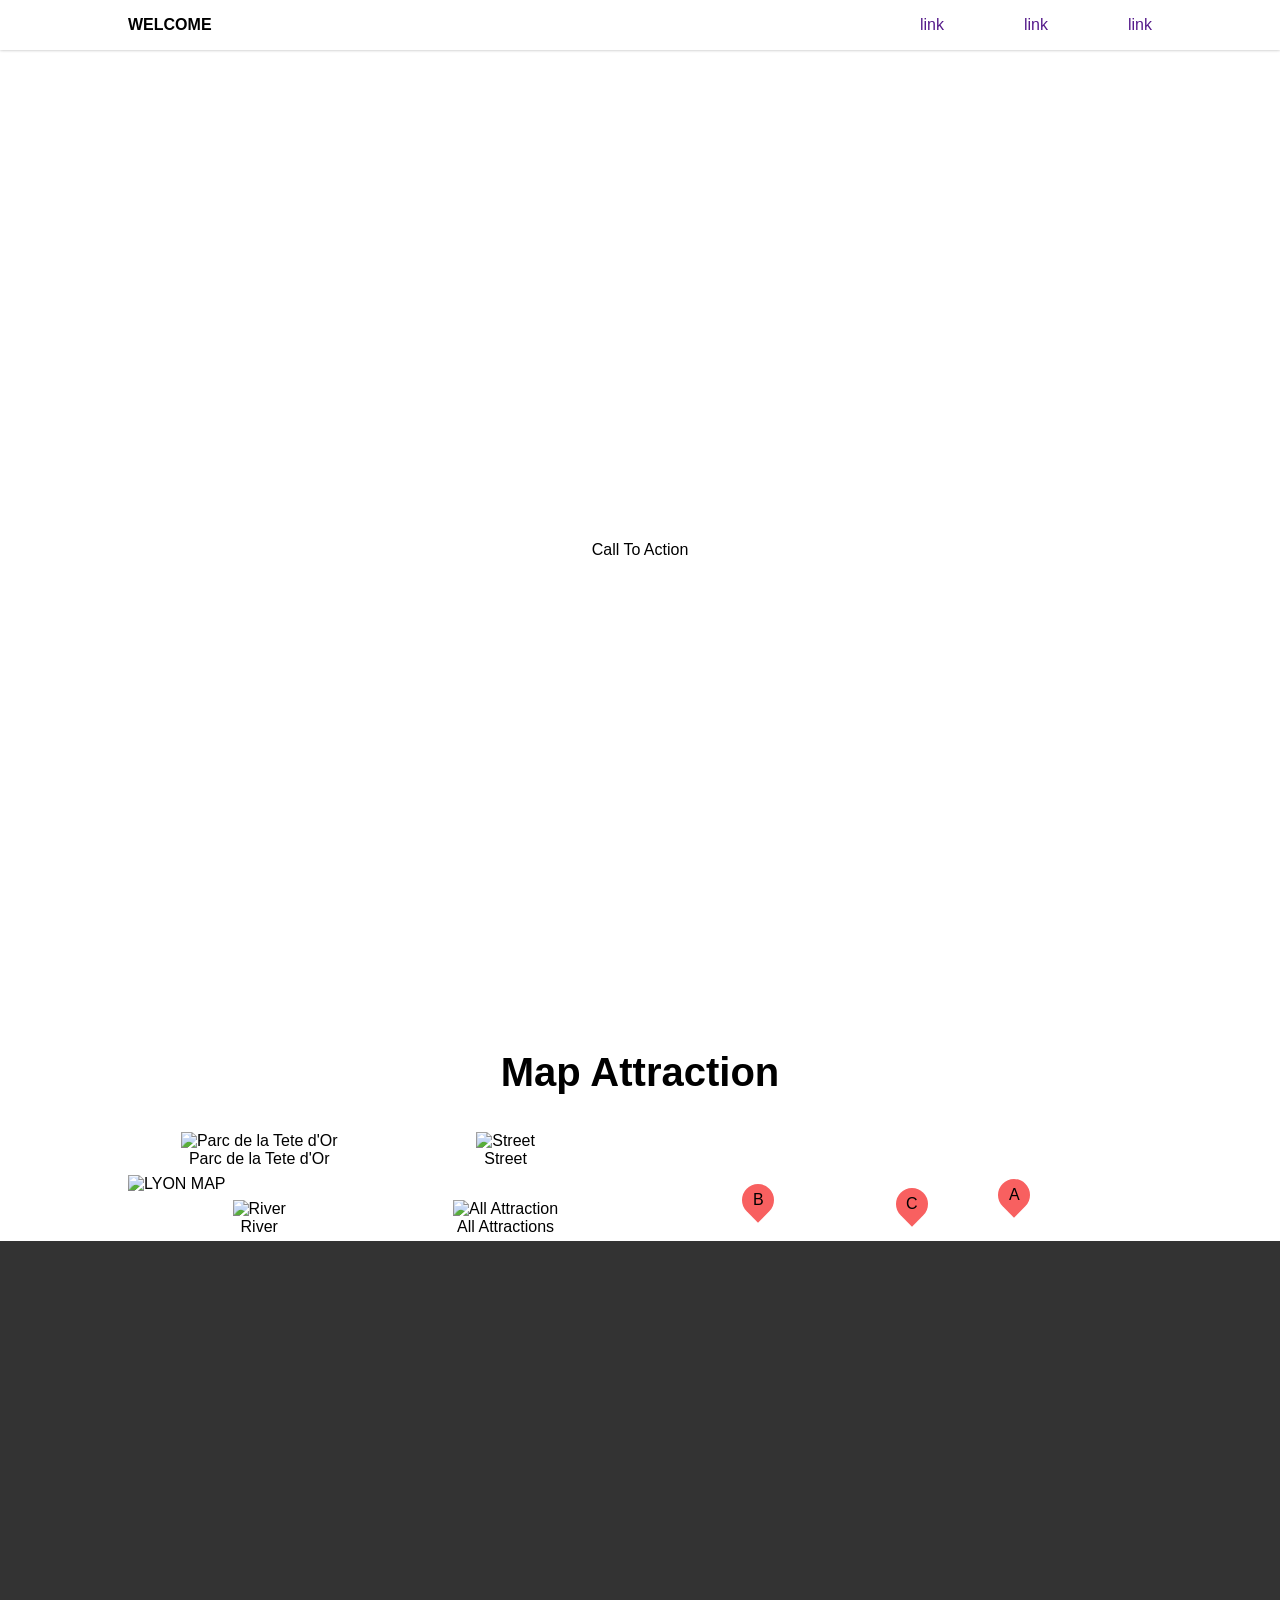
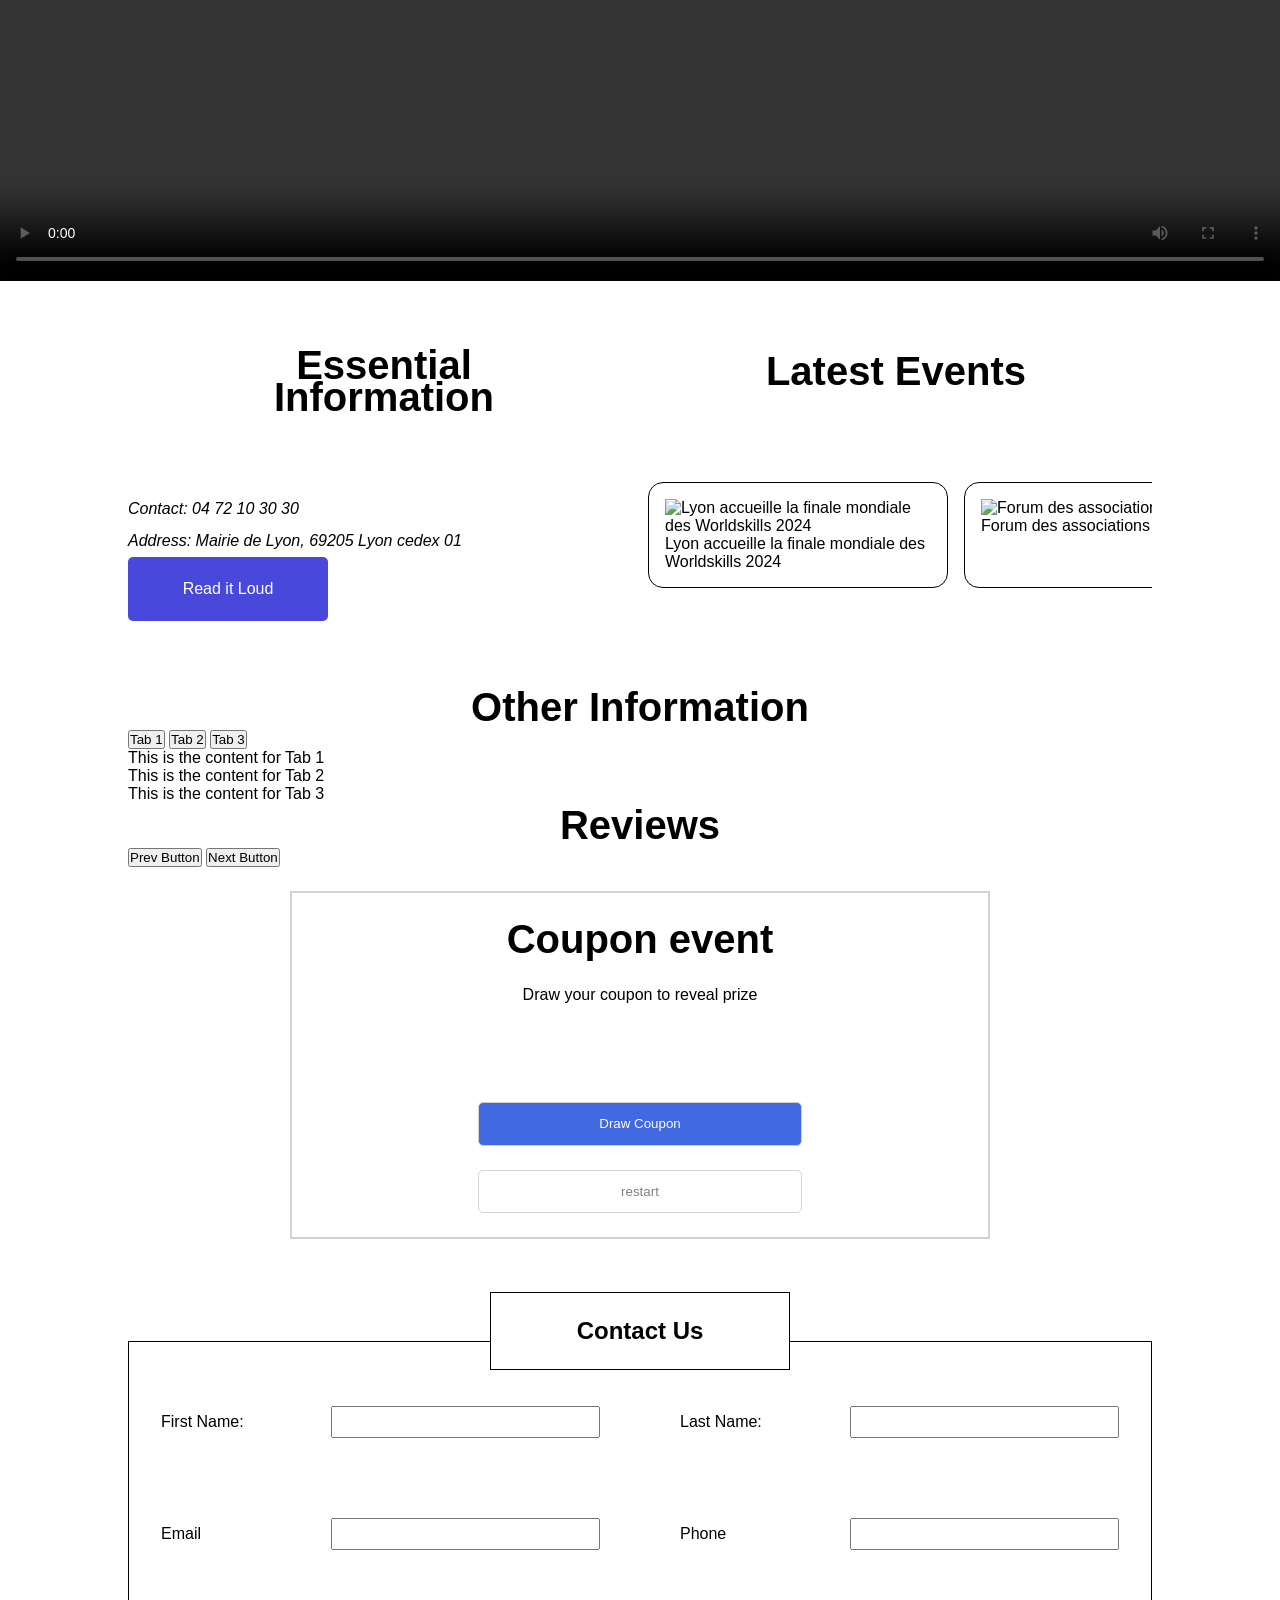
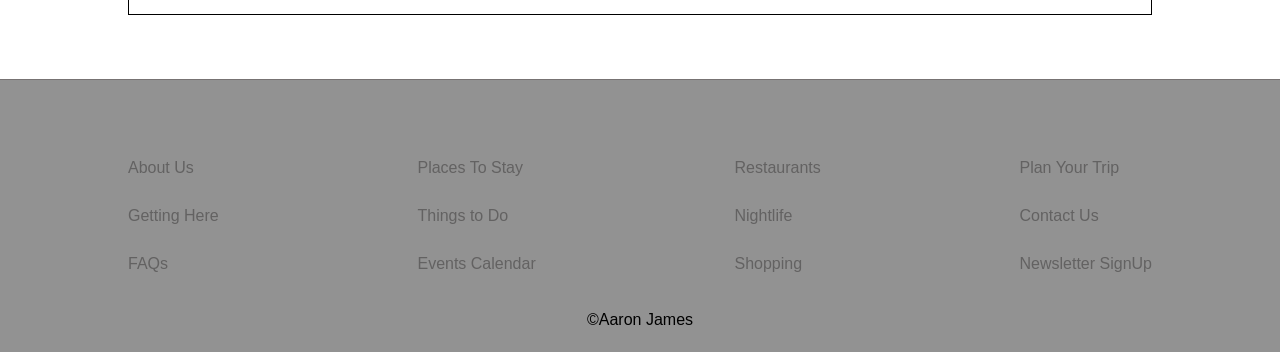
==== commit 7e0c0a05: "Practicing Call To Action" ====
--- a/practiceModuleE/index.html
+++ b/practiceModuleE/index.html
@@ -21,10 +21,10 @@
     </header>
 
     <main>
-      <section id="callToAction">
+        <section id="callToAction">
         <div id="cto">
-          <div class="mask"></div>
-          Call to Action
+          <div id="mask"></div>
+          Call To Action
         </div>
       </section>
 
--- a/practiceModuleE/style/main.css
+++ b/practiceModuleE/style/main.css
@@ -51,6 +51,32 @@
 {
     width: 100%;
 }
+
+
+/* 
+:root{
+    --gradient: conic-gradient(#ff4d00, #ff6a00, #ff8c00);
+
+    --mouse-x: 50%;
+    --mouse-y: 50%;
+    --start: 0;
+}
+
+
+*/
+
+:root 
+{
+
+    --gradient: conic-gradient(#ff4d00,#ff6a00,#ff8c00);
+
+    --mouse-x: 50%;
+    --mouse-y: 50%;
+    --start: 0;
+
+}
+
+
 
 /* Header */
 header 
@@ -82,29 +108,79 @@
 }
 
 /* Call To Action */
-#callToAction 
-{
-    background: url(../images/cover.jpg);
-    background-size: cover;
-    height: 1000px;
-    display: flex;
-    justify-content: center;
-    align-items: center;
-}
-
-#cto 
-{
-    background-color: white;
-    padding: 2em;
-    border-radius: 15px;
-}
-
+#callToAction{
+    background:url(../images/cover.jpg) center/cover;
+    height:1000px;
+    display:flex;
+    justify-content:center;
+    align-items:center;
+}
+
+#cto{
+    padding:2em;
+    background: white;
+    border-radius:5px;
+
+    position: relative;
+    transition: 0.5s;
+}
+
+
+#cto::before,#mask 
+{
+    content: "";
+    position: absolute;
+    inset: 0;
+    opacity: 0;
+    border-radius: 5px;
+}
+
+
+
+#cto::before{
+    border:4px solid transparent;
+    background:var(--gradient) fixed;
+    left:50%;
+    top:50%;
+    width:100%;
+    height:100%;
+    transform:translate(-50%,-50%);
+    mask:
+        linear-gradient(transparent,transparent),
+        conic-gradient(
+            from calc((var(--start) - 22) * 1deg),
+            rgba(255,255,255,.12),
+            white,
+            transparent 100deg
+        );
+    mask-composite:intersect;
+    mask-clip:padding-box,border-box;
+}
+
+#mask{
+    background:rgba(0,0,0,.3);
+    z-index:2;
+    mask:radial-gradient(
+        circle at var(--mouse-x) var(--mouse-y),
+        transparent 30px,
+        rgba(0,0,0,.3) 60px
+    );
+}
+
+#cto:hover{
+    transform:scale(1.05);
+}
+
+#cto:hover::before,
+#cto:hover #mask{
+    opacity:1;
+}
 
 /* Map Attraction  */
 .map 
 {
     h2{margin-bottom: 2em}
-    margin: 4em;
+    margin-bottom: 3em;
    .container
    {
         position: relative;
@@ -120,7 +196,6 @@
         display: flex;
         flex-wrap: wrap;
         gap: 1em;
-
    }
 
    .mapAttraction .attractionCard 
@@ -247,80 +322,74 @@
     }
 }
 
-
 /* Coupon Event */
-#couponEvent{
-    display:flex;
-    flex-direction:column;
-    align-items:center;
-    text-align:center;
-    padding:1.5em;
-    margin:1.5em auto;
-    max-width:700px;
-    border:2px solid lightgray;
-    gap:1.5em;
-}
-
-#result{
-    width:50%;
-    height:50px;
-    line-height:50px;
-    font-weight:bold;
-    box-sizing:border-box;
-}
-
-#result.active{
-    border:2px solid silver;
-}
-
-#drawBtn,
-#restart{
-    width:50%;
-    padding:1.5em;
-    font-weight:bold;
-    cursor:pointer;
-    display:block;
-}
-
-#drawBtn{
-    background:royalblue;
-    color:#fff;
-    border:none;
-}
-
-#drawBtn:hover{
-    background:blue;
-}
-
-#drawBtn:disabled{
-    background:#ccc;
-    color:black;
-}
-
-#restart{
-    background:#fff;
-    border:2px solid black;
-}
-
-#restart.highlight{
-    background:black;
-    color:#fff;
-}
-
-#restart:disabled{
-    color:lightgray;
-    border-color:lightgray;
-}
-
-#drawBtn,
-#restart{
-    transition: transform .2s ease;
-}
-
-#drawBtn:hover,
-#restart:hover{
-    transform: scale(1.05);
-}
+
+#couponEvent
+{
+    display: flex;
+    flex-direction: column;
+    align-items: center;
+    text-align: center;
+    padding: 1.5em;
+    margin: 1.5em auto;
+    gap: 1.5em;
+    border: 2px solid lightgray;
+    max-width: 700px;
+}
+
+#result
+{
+    width: 50%;
+    height: 50px;
+    line-height: 50px;
+    font-weight: bold;
+    text-align: center;
+
+}
+
+#result.active 
+{
+    border: 2px solid silver;
+}
+
+#drawBtn, #restart
+{
+    width: 50%;
+    padding: 1em;
+    border-radius: 5px;
+    border: 1px solid lightgray;
+    background-color: white;
+    color: gray;
+    transition: transform 0.3s ease-in-out;
+}
+
+#drawBtn
+{
+    background-color: royalblue;
+    color: white;
+}
+
+#drawBtn.highlight, #restart.highlight
+{
+    background-color: royalblue;
+    color: white;
+}
+#drawBtn:disabled
+{
+    background-color: white;
+    border: 1px solid lightgray;
+    color: gray;
+}
+
+#drawBtn:hover:not(#drawBtn:disabled),
+#restart:hover:not(#restart:disabled)
+{
+    transform: scale(1.03);
+}
+
+
+
+
 /* Contact  Us  */
 #contactForm h2 
 {
